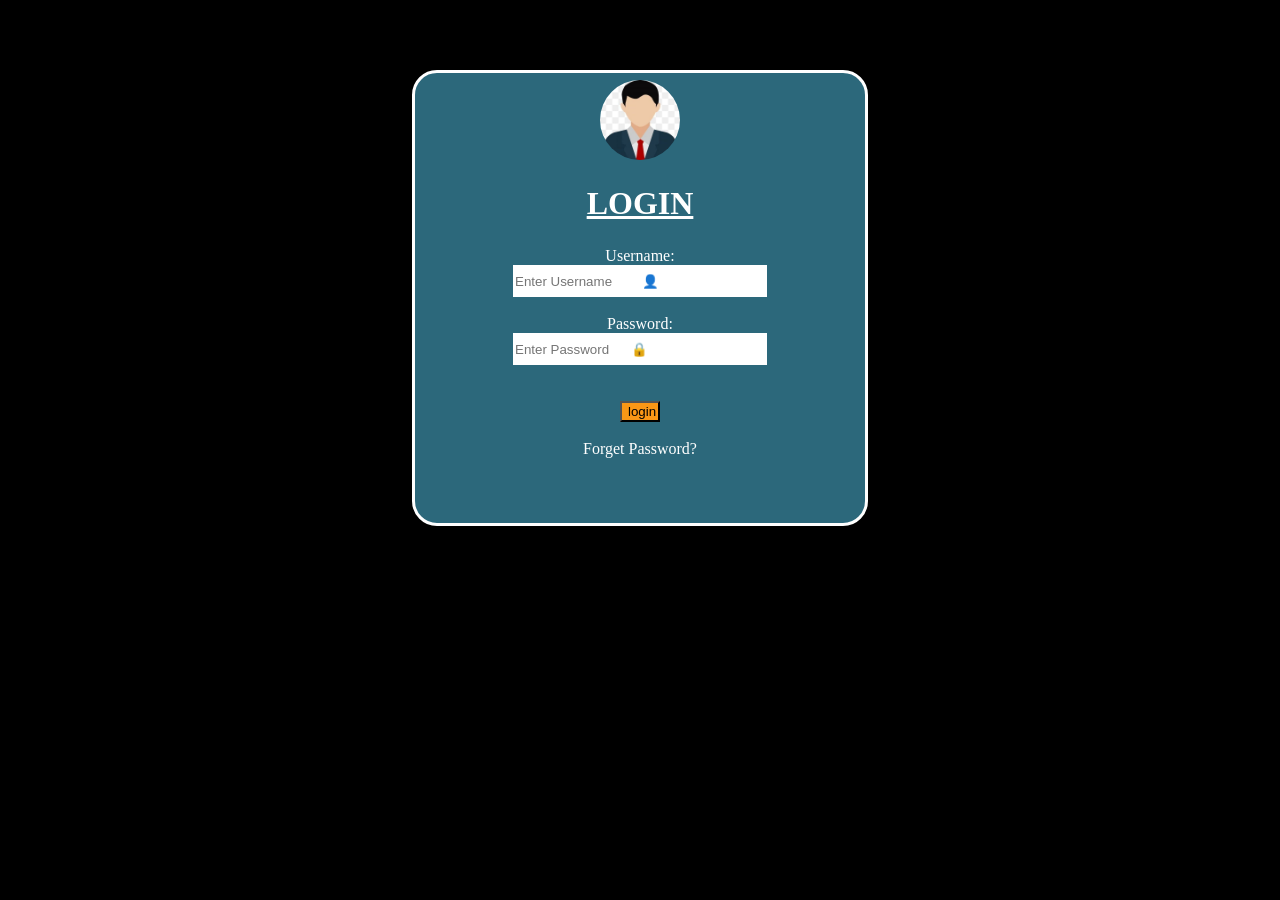
==== index.html @ e0df04f7 "Add files via upload login form created." ====
<!DOCTYPE html>
<html lang="en">
<head>
    <title>login form</title>
    <link rel="stylesheet" href="style.css">
    
</head>
<body>
<div id="outer">
<div id="inner">

</div>
<h1>LOGIN</h1>
<label>Username: </label>
<input type"Username" class="box" placeholder="Enter Username        &#128100;">
<br>
<label>Password: </label>
<input type"Password" class="box" placeholder="Enter Password      &#128274;">
<br><br>
<button>login</button><br>

<a href="#">Forget Password?</a>

</div>
</body>
</html>
---- style.css ----
#outer
{
    display: flex;
    flex-direction: column;
    height: 450px;
    width: 450px;
    border: 3px solid white;
    align-items: center;
    margin: auto;
    margin-top: 70px;
    background-color: #2c687b;
    border-radius: 25px;
}
#inner
{
    display: flex;
    align-items: flex-start;
    height: 80px;
    width: 80px;
    border-radius: 50%;
    background-image:url(loginimage.jpeg);
    background-size: cover;
    margin: bottom 0;
    margin-top: 7px;
}
 h1{
color: white;
align-items: center;
margin: 25px;
text-decoration: underline;

 }
body
{
    background-color:black;
}
button
{
    width: 40px;
    
    background-color: rgb(250, 151, 22);
}
input
{
    height: 30px;
    width: 250px;
    border: none;
}
label
{
    color: white;
}
a{
    text-align: center;
    color: white;
    text-decoration: none;
}
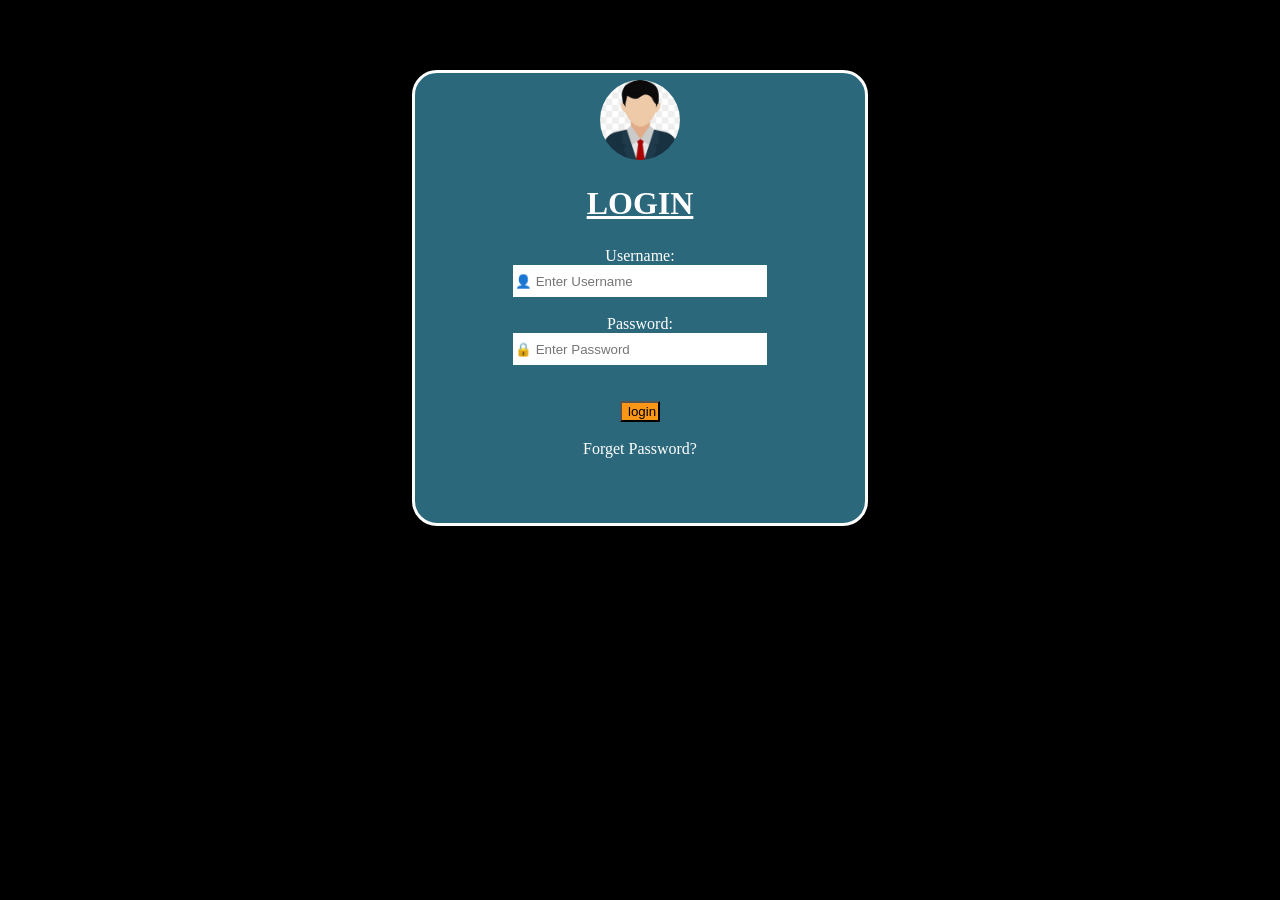
==== commit 0913a1db: "Update index.html symbol position changed for username and password" ====
--- a/index.html
+++ b/index.html
@@ -12,10 +12,10 @@
 </div>
 <h1>LOGIN</h1>
 <label>Username: </label>
-<input type"Username" class="box" placeholder="Enter Username        &#128100;">
+<input type"Username" class="box" placeholder="&#128100; Enter Username">
 <br>
 <label>Password: </label>
-<input type"Password" class="box" placeholder="Enter Password      &#128274;">
+<input type"Password" class="box" placeholder="&#128274; Enter Password">
 <br><br>
 <button>login</button><br>
 
@@ -23,4 +23,4 @@
 
 </div>
 </body>
-</html>+</html>
